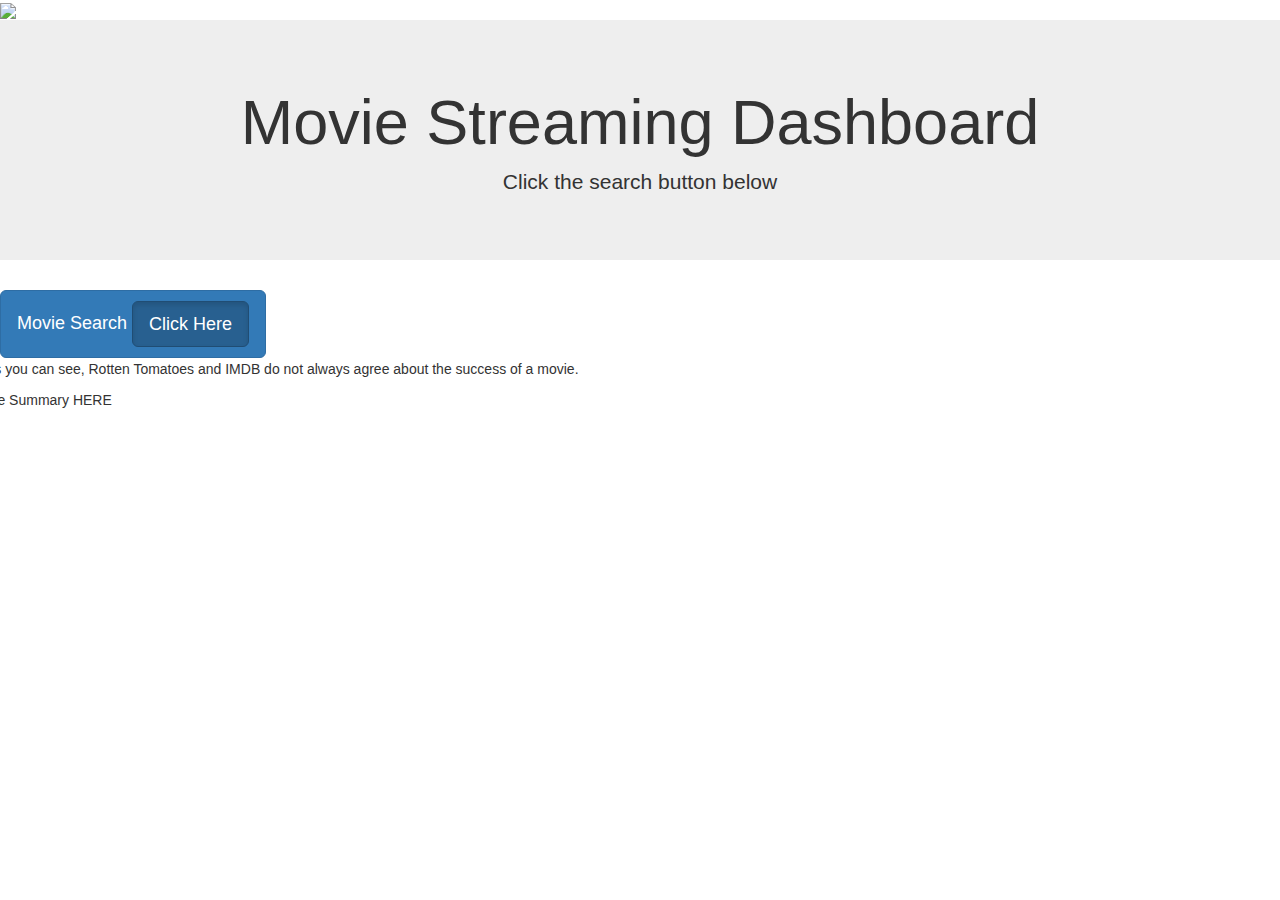
==== templates/index.html @ ea21b19b "FILTERSgit add .git add .git add ." ====
<!DOCTYPE html>
<html lang="en">

<head>
  <meta charset="UTF-8">
  <meta name="viewport" content="width=device-width, initial-scale=1.0">
  <meta http-equiv="X-UA-Compatible" content="ie=edge">
  <title>Movie Streaming</title>
  <link rel="stylesheet" href="https://maxcdn.bootstrapcdn.com/bootstrap/3.3.7/css/bootstrap.min.css">
  <link rel="stylesheet" href="static/css/homestyle.css">


</head>

<body>
  <div class="banner">
    <img class = "image_banner" src="https://thenewswheel.com/wp-content/uploads/2019/01/TheNewsWheel-StreamingServices-760x400-760x400.jpg">
  </div>
  
    <div class="row">
      <div class="col-md-12 jumbotron text-center">
        <h1>Movie Streaming Dashboard</h1>
        <p>Click the search button below</p>
      </div>
    </div>
    <button type="button" id = "search_button" class="btn btn-primary btn-lg">Movie Search
        <a href="/search" class="btn btn-primary btn-lg active" role="button" aria-pressed="true">Click Here</a>
    </button>
      
      
    <div class="row">
      <div class="col-md-12">
        <div id="bar"></div>
      </div>
      <p id = "BarSummary">As you can see, Rotten Tomatoes and IMDB do not always agree about the success of a movie.</p>
    
    <div class = "pierow">
        <div class="col-md-12">
          <div id="piechart"></div>
        </div>
    </div>
    <p id = "PieSummary">Pie Summary HERE</p>
      
  </div>

  <script src="https://cdnjs.cloudflare.com/ajax/libs/d3/5.5.0/d3.js"></script>
  <script src="https://ajax.googleapis.com/ajax/libs/jquery/3.5.1/jquery.min.js"></script>
  <script src="https://cdn.plot.ly/plotly-latest.min.js"></script>
  <script src = "static/js/homeapp.js"></script>
 
  
  

</body>

</html>
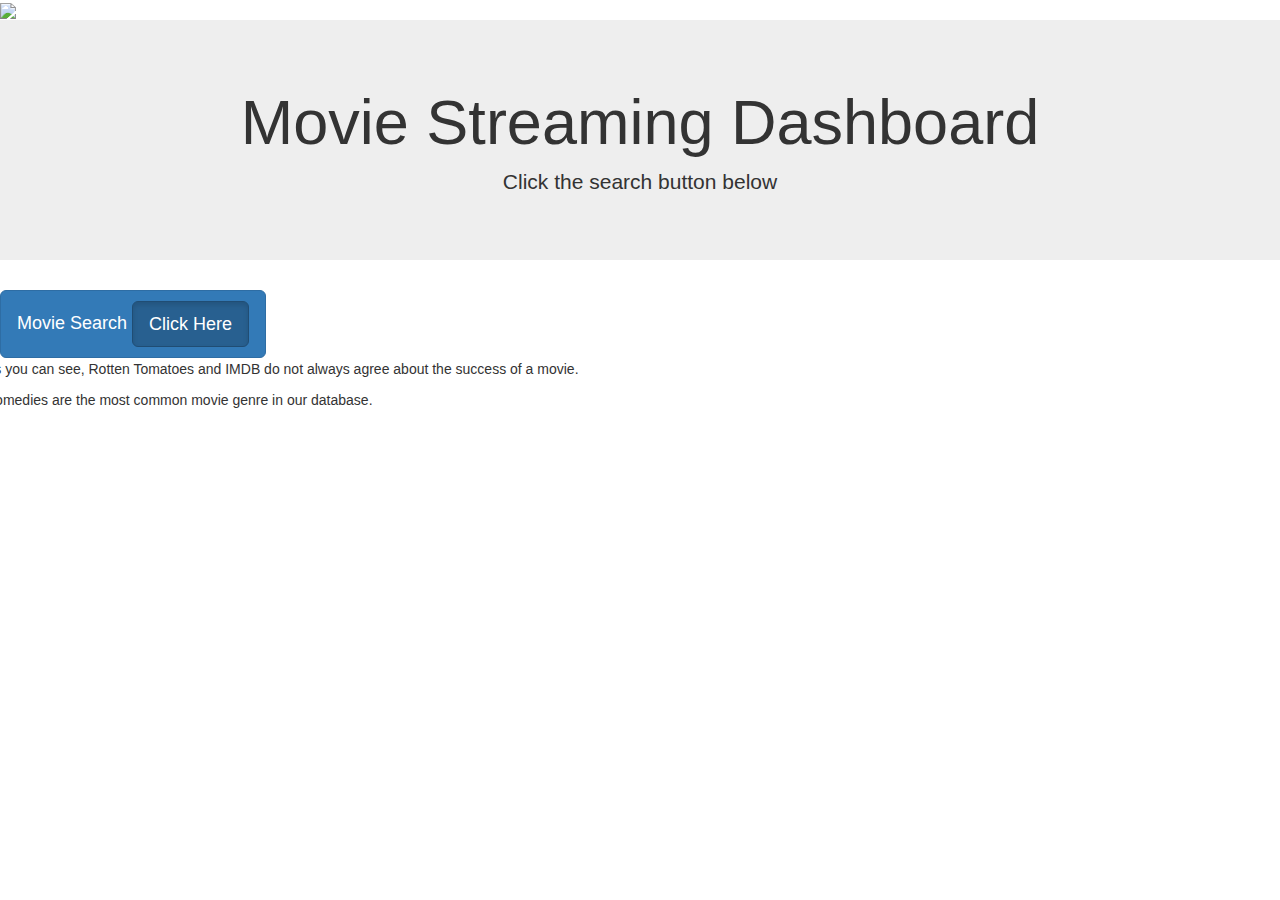
==== commit 1ca224d6: "final working document" ====
--- a/templates/index.html
+++ b/templates/index.html
@@ -39,7 +39,7 @@
           <div id="piechart"></div>
         </div>
     </div>
-    <p id = "PieSummary">Pie Summary HERE</p>
+    <p id = "PieSummary">Comedies are the most common movie genre in our database.</p>
       
   </div>
 
